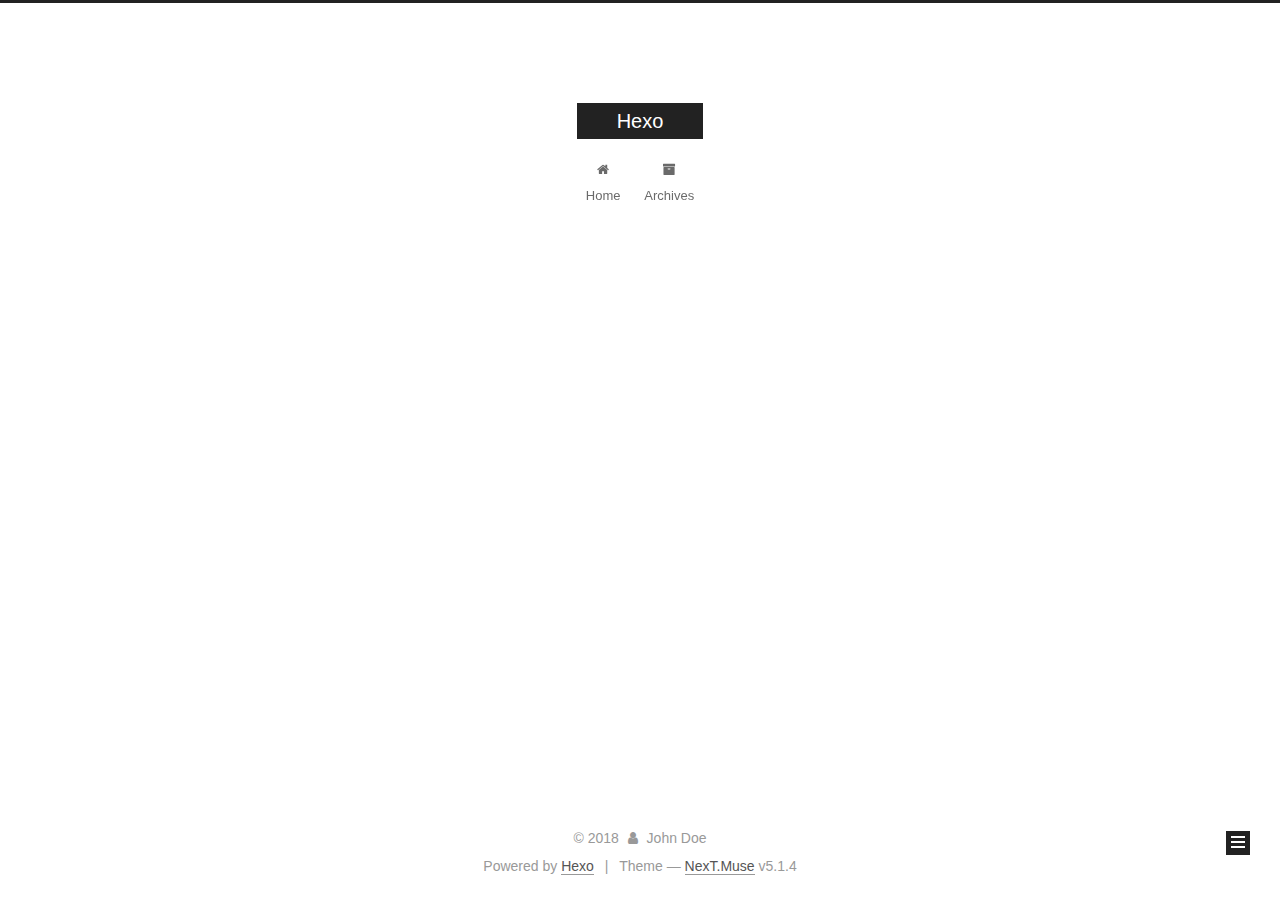
==== archives/index.html @ 1c3b4c90 "Site updated: 2018-02-07 14:53:58" ====
<!DOCTYPE html>



  


<html class="theme-next muse use-motion" lang="">
<head>
  <meta charset="UTF-8"/>
<meta http-equiv="X-UA-Compatible" content="IE=edge" />
<meta name="viewport" content="width=device-width, initial-scale=1, maximum-scale=1"/>
<meta name="theme-color" content="#222">









<meta http-equiv="Cache-Control" content="no-transform" />
<meta http-equiv="Cache-Control" content="no-siteapp" />
















  
  
  <link href="/lib/fancybox/source/jquery.fancybox.css?v=2.1.5" rel="stylesheet" type="text/css" />







<link href="/lib/font-awesome/css/font-awesome.min.css?v=4.6.2" rel="stylesheet" type="text/css" />

<link href="/css/main.css?v=5.1.4" rel="stylesheet" type="text/css" />


  <link rel="apple-touch-icon" sizes="180x180" href="/images/apple-touch-icon-next.png?v=5.1.4">


  <link rel="icon" type="image/png" sizes="32x32" href="/images/favicon-32x32-next.png?v=5.1.4">


  <link rel="icon" type="image/png" sizes="16x16" href="/images/favicon-16x16-next.png?v=5.1.4">


  <link rel="mask-icon" href="/images/logo.svg?v=5.1.4" color="#222">





  <meta name="keywords" content="Hexo, NexT" />





  <link rel="alternate" href="/atom.xml" title="Hexo" type="application/atom+xml" />






<meta property="og:type" content="website">
<meta property="og:title" content="Hexo">
<meta property="og:url" content="http://yoursite.com/archives/index.html">
<meta property="og:site_name" content="Hexo">
<meta name="twitter:card" content="summary">
<meta name="twitter:title" content="Hexo">



<script type="text/javascript" id="hexo.configurations">
  var NexT = window.NexT || {};
  var CONFIG = {
    root: '/',
    scheme: 'Muse',
    version: '5.1.4',
    sidebar: {"position":"left","display":"post","offset":12,"b2t":false,"scrollpercent":false,"onmobile":false},
    fancybox: true,
    tabs: true,
    motion: {"enable":true,"async":false,"transition":{"post_block":"fadeIn","post_header":"slideDownIn","post_body":"slideDownIn","coll_header":"slideLeftIn","sidebar":"slideUpIn"}},
    duoshuo: {
      userId: '0',
      author: 'Author'
    },
    algolia: {
      applicationID: '',
      apiKey: '',
      indexName: '',
      hits: {"per_page":10},
      labels: {"input_placeholder":"Search for Posts","hits_empty":"We didn't find any results for the search: ${query}","hits_stats":"${hits} results found in ${time} ms"}
    }
  };
</script>



  <link rel="canonical" href="http://yoursite.com/archives/"/>





  <title>Archive | Hexo</title>
  








</head>

<body itemscope itemtype="http://schema.org/WebPage" lang="">

  
  
    
  

  <div class="container sidebar-position-left page-archive">
    <div class="headband"></div>

    <header id="header" class="header" itemscope itemtype="http://schema.org/WPHeader">
      <div class="header-inner"><div class="site-brand-wrapper">
  <div class="site-meta ">
    

    <div class="custom-logo-site-title">
      <a href="/"  class="brand" rel="start">
        <span class="logo-line-before"><i></i></span>
        <span class="site-title">Hexo</span>
        <span class="logo-line-after"><i></i></span>
      </a>
    </div>
      
        <p class="site-subtitle"></p>
      
  </div>

  <div class="site-nav-toggle">
    <button>
      <span class="btn-bar"></span>
      <span class="btn-bar"></span>
      <span class="btn-bar"></span>
    </button>
  </div>
</div>

<nav class="site-nav">
  

  
    <ul id="menu" class="menu">
      
        
        <li class="menu-item menu-item-home">
          <a href="/" rel="section">
            
              <i class="menu-item-icon fa fa-fw fa-home"></i> <br />
            
            Home
          </a>
        </li>
      
        
        <li class="menu-item menu-item-archives">
          <a href="/archives/" rel="section">
            
              <i class="menu-item-icon fa fa-fw fa-archive"></i> <br />
            
            Archives
          </a>
        </li>
      

      
    </ul>
  

  
</nav>



 </div>
    </header>

    <main id="main" class="main">
      <div class="main-inner">
        <div class="content-wrap">
          <div id="content" class="content">
            

  
  
  
  <div class="post-block archive">
    <div id="posts" class="posts-collapse">
      <span class="archive-move-on"></span>

      <span class="archive-page-counter">
        
        
        
          
        
        Um..! 1 post. Keep on posting.
      </span>

      

        
        
        

        
          
          <div class="collection-title">
            <h1 class="archive-year" id="archive-year-2018">2018</h1>
          </div>
        
        

        

  <article class="post post-type-normal" itemscope itemtype="http://schema.org/Article">
    <header class="post-header">

      <h2 class="post-title">
        
            <a class="post-title-link" href="/2018/02/07/hello-world/" itemprop="url">
              
                <span itemprop="name">Hello World</span>
              
            </a>
        
      </h2>

      <div class="post-meta">
        <time class="post-time" itemprop="dateCreated"
              datetime="2018-02-07T14:22:40+08:00"
              content="2018-02-07" >
          02-07
        </time>
      </div>

    </header>
  </article>



      

    </div>
  </div>
  
  
  

  



          </div>
          


          

        </div>
        
          
  
  <div class="sidebar-toggle">
    <div class="sidebar-toggle-line-wrap">
      <span class="sidebar-toggle-line sidebar-toggle-line-first"></span>
      <span class="sidebar-toggle-line sidebar-toggle-line-middle"></span>
      <span class="sidebar-toggle-line sidebar-toggle-line-last"></span>
    </div>
  </div>

  <aside id="sidebar" class="sidebar">
    
    <div class="sidebar-inner">

      

      

      <section class="site-overview-wrap sidebar-panel sidebar-panel-active">
        <div class="site-overview">
          <div class="site-author motion-element" itemprop="author" itemscope itemtype="http://schema.org/Person">
            
              <p class="site-author-name" itemprop="name">John Doe</p>
              <p class="site-description motion-element" itemprop="description"></p>
          </div>

          <nav class="site-state motion-element">

            
              <div class="site-state-item site-state-posts">
              
                <a href="/archives/">
              
                  <span class="site-state-item-count">1</span>
                  <span class="site-state-item-name">posts</span>
                </a>
              </div>
            

            

            

          </nav>

          
            <div class="feed-link motion-element">
              <a href="/atom.xml" rel="alternate">
                <i class="fa fa-rss"></i>
                RSS
              </a>
            </div>
          

          

          
          

          
          

          

        </div>
      </section>

      

      

    </div>
  </aside>


        
      </div>
    </main>

    <footer id="footer" class="footer">
      <div class="footer-inner">
        <div class="copyright">&copy; <span itemprop="copyrightYear">2018</span>
  <span class="with-love">
    <i class="fa fa-user"></i>
  </span>
  <span class="author" itemprop="copyrightHolder">John Doe</span>

  
</div>


  <div class="powered-by">Powered by <a class="theme-link" target="_blank" href="https://hexo.io">Hexo</a></div>



  <span class="post-meta-divider">|</span>



  <div class="theme-info">Theme &mdash; <a class="theme-link" target="_blank" href="https://github.com/iissnan/hexo-theme-next">NexT.Muse</a> v5.1.4</div>




        







        
      </div>
    </footer>

    
      <div class="back-to-top">
        <i class="fa fa-arrow-up"></i>
        
      </div>
    

    

  </div>

  

<script type="text/javascript">
  if (Object.prototype.toString.call(window.Promise) !== '[object Function]') {
    window.Promise = null;
  }
</script>









  












  
  
    <script type="text/javascript" src="/lib/jquery/index.js?v=2.1.3"></script>
  

  
  
    <script type="text/javascript" src="/lib/fastclick/lib/fastclick.min.js?v=1.0.6"></script>
  

  
  
    <script type="text/javascript" src="/lib/jquery_lazyload/jquery.lazyload.js?v=1.9.7"></script>
  

  
  
    <script type="text/javascript" src="/lib/velocity/velocity.min.js?v=1.2.1"></script>
  

  
  
    <script type="text/javascript" src="/lib/velocity/velocity.ui.min.js?v=1.2.1"></script>
  

  
  
    <script type="text/javascript" src="/lib/fancybox/source/jquery.fancybox.pack.js?v=2.1.5"></script>
  


  


  <script type="text/javascript" src="/js/src/utils.js?v=5.1.4"></script>

  <script type="text/javascript" src="/js/src/motion.js?v=5.1.4"></script>



  
  

  

  


  <script type="text/javascript" src="/js/src/bootstrap.js?v=5.1.4"></script>



  


  




	





  





  












  





  

  

  

  
  

  

  

  

</body>
</html>
---- css/main.css ----
/* normalize.css v3.0.2 | MIT License | git.io/normalize */
html {
  font-family: sans-serif; /* 1 */
  -ms-text-size-adjust: 100%; /* 2 */
  -webkit-text-size-adjust: 100%; /* 2 */
}
body {
  margin: 0;
}
article,
aside,
details,
figcaption,
figure,
footer,
header,
hgroup,
main,
menu,
nav,
section,
summary {
  display: block;
}
audio,
canvas,
progress,
video {
  display: inline-block; /* 1 */
  vertical-align: baseline; /* 2 */
}
audio:not([controls]) {
  display: none;
  height: 0;
}
[hidden],
template {
  display: none;
}
a {
  background-color: transparent;
}
a:active,
a:hover {
  outline: 0;
}
abbr[title] {
  border-bottom: 1px dotted;
}
b,
strong {
  font-weight: bold;
}
dfn {
  font-style: italic;
}
h1 {
  font-size: 2em;
  margin: 0.67em 0;
}
mark {
  background: #ff0;
  color: #000;
}
small {
  font-size: 80%;
}
sub,
sup {
  font-size: 75%;
  line-height: 0;
  position: relative;
  vertical-align: baseline;
}
sup {
  top: -0.5em;
}
sub {
  bottom: -0.25em;
}
img {
  border: 0;
}
svg:not(:root) {
  overflow: hidden;
}
figure {
  margin: 1em 40px;
}
hr {
  -moz-box-sizing: content-box;
  box-sizing: content-box;
  height: 0;
}
pre {
  overflow: auto;
}
code,
kbd,
pre,
samp {
  font-family: monospace, monospace;
  font-size: 1em;
}
button,
input,
optgroup,
select,
textarea {
  color: inherit; /* 1 */
  font: inherit; /* 2 */
  margin: 0; /* 3 */
}
button {
  overflow: visible;
}
button,
select {
  text-transform: none;
}
button,
html input[type="button"],
input[type="reset"],
input[type="submit"] {
  -webkit-appearance: button; /* 2 */
  cursor: pointer; /* 3 */
}
button[disabled],
html input[disabled] {
  cursor: default;
}
button::-moz-focus-inner,
input::-moz-focus-inner {
  border: 0;
  padding: 0;
}
input {
  line-height: normal;
}
input[type="checkbox"],
input[type="radio"] {
  box-sizing: border-box; /* 1 */
  padding: 0; /* 2 */
}
input[type="number"]::-webkit-inner-spin-button,
input[type="number"]::-webkit-outer-spin-button {
  height: auto;
}
input[type="search"] {
  -webkit-appearance: textfield; /* 1 */
  -moz-box-sizing: content-box;
  -webkit-box-sizing: content-box; /* 2 */
  box-sizing: content-box;
}
input[type="search"]::-webkit-search-cancel-button,
input[type="search"]::-webkit-search-decoration {
  -webkit-appearance: none;
}
fieldset {
  border: 1px solid #c0c0c0;
  margin: 0 2px;
  padding: 0.35em 0.625em 0.75em;
}
legend {
  border: 0; /* 1 */
  padding: 0; /* 2 */
}
textarea {
  overflow: auto;
}
optgroup {
  font-weight: bold;
}
table {
  border-collapse: collapse;
  border-spacing: 0;
}
td,
th {
  padding: 0;
}
::selection {
  background: #262a30;
  color: #fff;
}
body {
  position: relative;
  font-family: 'Lato', "PingFang SC", "Microsoft YaHei", sans-serif;
  font-size: 14px;
  line-height: 2;
  color: #555;
  background: #fff;
}
@media (max-width: 767px) {
  body {
    padding-right: 0 !important;
  }
}
@media (min-width: 768px) and (max-width: 991px) {
  body {
    padding-right: 0 !important;
  }
}
@media (min-width: 1600px) {
  body {
    font-size: 16px;
  }
}
h1,
h2,
h3,
h4,
h5,
h6 {
  margin: 0;
  padding: 0;
  font-weight: bold;
  line-height: 1.5;
  font-family: 'Lato', "PingFang SC", "Microsoft YaHei", sans-serif;
}
h2,
h3,
h4,
h5,
h6 {
  margin: 20px 0 15px;
}
h1 {
  font-size: 22px;
}
@media (max-width: 767px) {
  h1 {
    font-size: 18px;
  }
}
h2 {
  font-size: 20px;
}
@media (max-width: 767px) {
  h2 {
    font-size: 16px;
  }
}
h3 {
  font-size: 18px;
}
@media (max-width: 767px) {
  h3 {
    font-size: 14px;
  }
}
h4 {
  font-size: 16px;
}
@media (max-width: 767px) {
  h4 {
    font-size: 12px;
  }
}
h5 {
  font-size: 14px;
}
@media (max-width: 767px) {
  h5 {
    font-size: 10px;
  }
}
h6 {
  font-size: 12px;
}
@media (max-width: 767px) {
  h6 {
    font-size: 8px;
  }
}
p {
  margin: 0 0 20px 0;
}
a {
  color: #555;
  text-decoration: none;
  outline: none;
  border-bottom: 1px solid #999;
  word-wrap: break-word;
}
a:hover {
  color: #222;
  border-bottom-color: #222;
}
blockquote {
  margin: 0;
  padding: 0;
}
img {
  display: block;
  margin: auto;
  max-width: 100%;
  height: auto;
}
hr {
  margin: 40px 0;
  height: 3px;
  border: none;
  background-color: #ddd;
  background-image: repeating-linear-gradient(-45deg, #fff, #fff 4px, transparent 4px, transparent 8px);
}
blockquote {
  padding: 0 15px;
  color: #666;
  border-left: 4px solid #ddd;
}
blockquote cite::before {
  content: "-";
  padding: 0 5px;
}
dt {
  font-weight: 700;
}
dd {
  margin: 0;
  padding: 0;
}
kbd {
  border: 1px solid #ccc;
  border-radius: 0.2em;
  box-shadow: 0.1em 0.1em 0.2em rgba(0,0,0,0.1);
  background-color: #f9f9f9;
  font-family: inherit;
  background-image: -webkit-linear-gradient(top, #eee, #fff, #eee);
  padding: 0.1em 0.3em;
  white-space: nowrap;
}
.text-left {
  text-align: left;
}
.text-center {
  text-align: center;
}
.text-right {
  text-align: right;
}
.text-justify {
  text-align: justify;
}
.text-nowrap {
  white-space: nowrap;
}
.text-lowercase {
  text-transform: lowercase;
}
.text-uppercase {
  text-transform: uppercase;
}
.text-capitalize {
  text-transform: capitalize;
}
.center-block {
  display: block;
  margin-left: auto;
  margin-right: auto;
}
.clearfix:before,
.clearfix:after {
  content: " ";
  display: table;
}
.clearfix:after {
  clear: both;
}
.pullquote {
  width: 45%;
}
.pullquote.left {
  float: left;
  margin-left: 5px;
  margin-right: 10px;
}
.pullquote.right {
  float: right;
  margin-left: 10px;
  margin-right: 5px;
}
.affix.affix.affix {
  position: fixed;
}
.translation {
  margin-top: -20px;
  font-size: 14px;
  color: #999;
}
.scrollbar-measure {
  width: 100px;
  height: 100px;
  overflow: scroll;
  position: absolute;
  top: -9999px;
}
.use-motion .motion-element {
  opacity: 0;
}
table {
  margin: 20px 0;
  width: 100%;
  border-collapse: collapse;
  border-spacing: 0;
  border: 1px solid #ddd;
  font-size: 14px;
  table-layout: fixed;
  word-wrap: break-all;
}
table>tbody>tr:nth-of-type(odd) {
  background-color: #f9f9f9;
}
table>tbody>tr:hover {
  background-color: #f5f5f5;
}
caption,
th,
td {
  padding: 8px;
  text-align: left;
  vertical-align: middle;
  font-weight: normal;
}
th,
td {
  border-bottom: 3px solid #ddd;
  border-right: 1px solid #eee;
}
th {
  padding-bottom: 10px;
  font-weight: 700;
}
td {
  border-bottom-width: 1px;
}
html,
body {
  height: 100%;
}
.container {
  position: relative;
  min-height: 100%;
}
.header-inner {
  margin: 0 auto;
  padding: 100px 0 70px;
  width: 700px;
}
@media (min-width: 1600px) {
  .container .header-inner {
    width: 900px;
  }
}
.main {
  padding-bottom: 150px;
}
.main-inner {
  margin: 0 auto;
  width: 700px;
}
@media (min-width: 1600px) {
  .container .main-inner {
    width: 900px;
  }
}
.footer {
  position: absolute;
  left: 0;
  bottom: 0;
  width: 100%;
  min-height: 50px;
}
.footer-inner {
  box-sizing: border-box;
  margin: 20px auto;
  width: 700px;
}
@media (min-width: 1600px) {
  .container .footer-inner {
    width: 900px;
  }
}
pre,
.highlight {
  overflow: auto;
  margin: 20px 0;
  padding: 0;
  font-size: 13px;
  color: #4d4d4c;
  background: #f7f7f7;
  line-height: 1.6;
}
pre,
code {
  font-family: consolas, Menlo, "PingFang SC", "Microsoft YaHei", monospace;
}
code {
  padding: 2px 4px;
  word-wrap: break-word;
  color: #555;
  background: #eee;
  border-radius: 3px;
  font-size: 13px;
}
pre {
  padding: 10px;
}
pre code {
  padding: 0;
  color: #4d4d4c;
  background: none;
  text-shadow: none;
}
.highlight {
  border-radius: 1px;
}
.highlight pre {
  border: none;
  margin: 0;
  padding: 10px 0;
}
.highlight table {
  margin: 0;
  width: auto;
  border: none;
}
.highlight td {
  border: none;
  padding: 0;
}
.highlight figcaption {
  font-size: 1em;
  color: #4d4d4c;
  line-height: 1em;
  margin-bottom: 1em;
}
.highlight figcaption:before,
.highlight figcaption:after {
  content: " ";
  display: table;
}
.highlight figcaption:after {
  clear: both;
}
.highlight figcaption a {
  float: right;
  color: #4d4d4c;
}
.highlight figcaption a:hover {
  border-bottom-color: #4d4d4c;
}
.highlight .gutter pre {
  padding-left: 10px;
  padding-right: 10px;
  color: #869194;
  text-align: right;
  background-color: #eff2f3;
}
.highlight .code pre {
  width: 100%;
  padding-left: 10px;
  padding-right: 10px;
  background-color: #f7f7f7;
}
.highlight .line {
  height: 20px;
}
.gutter {
  -webkit-user-select: none;
  -moz-user-select: none;
  -ms-user-select: none;
  user-select: none;
}
.gist table {
  width: auto;
}
.gist table td {
  border: none;
}
pre .deletion {
  background: #fdd;
}
pre .addition {
  background: #dfd;
}
pre .meta {
  color: #8959a8;
}
pre .comment {
  color: #8e908c;
}
pre .variable,
pre .attribute,
pre .tag,
pre .regexp,
pre .ruby .constant,
pre .xml .tag .title,
pre .xml .pi,
pre .xml .doctype,
pre .html .doctype,
pre .css .id,
pre .css .class,
pre .css .pseudo {
  color: #c82829;
}
pre .number,
pre .preprocessor,
pre .built_in,
pre .literal,
pre .params,
pre .constant,
pre .command {
  color: #f5871f;
}
pre .ruby .class .title,
pre .css .rules .attribute,
pre .string,
pre .value,
pre .inheritance,
pre .header,
pre .ruby .symbol,
pre .xml .cdata,
pre .special,
pre .number,
pre .formula {
  color: #718c00;
}
pre .title,
pre .css .hexcolor {
  color: #3e999f;
}
pre .function,
pre .python .decorator,
pre .python .title,
pre .ruby .function .title,
pre .ruby .title .keyword,
pre .perl .sub,
pre .javascript .title,
pre .coffeescript .title {
  color: #4271ae;
}
pre .keyword,
pre .javascript .function {
  color: #8959a8;
}
.full-image.full-image.full-image.full-image {
  border: none;
  max-width: 100%;
  width: auto;
  margin: 20px auto 25px;
}
@media (min-width: 992px) {
  .full-image.full-image.full-image.full-image {
    max-width: none;
    width: 110%;
    margin: 25px -5%;
  }
}
.blockquote-center,
.page-home .post-type-quote blockquote,
.page-post-detail .post-type-quote blockquote {
  position: relative;
  margin: 40px 0;
  padding: 0;
  border-left: none;
  text-align: center;
}
.blockquote-center::before,
.page-home .post-type-quote blockquote::before,
.page-post-detail .post-type-quote blockquote::before,
.blockquote-center::after,
.page-home .post-type-quote blockquote::after,
.page-post-detail .post-type-quote blockquote::after {
  position: absolute;
  content: ' ';
  display: block;
  width: 100%;
  height: 24px;
  opacity: 0.2;
  background-repeat: no-repeat;
  background-position: 0 -6px;
  background-size: 22px 22px;
}
.blockquote-center::before,
.page-home .post-type-quote blockquote::before,
.page-post-detail .post-type-quote blockquote::before {
  top: -20px;
  background-image: url("../images/quote-l.svg");
  border-top: 1px solid #ccc;
}
.blockquote-center::after,
.page-home .post-type-quote blockquote::after,
.page-post-detail .post-type-quote blockquote::after {
  bottom: -20px;
  background-image: url("../images/quote-r.svg");
  border-bottom: 1px solid #ccc;
  background-position: 100% 8px;
}
.blockquote-center p,
.page-home .post-type-quote blockquote p,
.page-post-detail .post-type-quote blockquote p,
.blockquote-center div,
.page-home .post-type-quote blockquote div,
.page-post-detail .post-type-quote blockquote div {
  text-align: center;
}
.post .post-body .group-picture img {
  box-sizing: border-box;
  padding: 0 3px;
  border: none;
}
.post .group-picture-row {
  overflow: hidden;
  margin-top: 6px;
}
.post .group-picture-row:first-child {
  margin-top: 0;
}
.post .group-picture-column {
  float: left;
}
.page-post-detail .post-body .group-picture-column {
  float: none;
  margin-top: 10px;
  width: auto !important;
}
.page-post-detail .post-body .group-picture-column img {
  margin: 0 auto;
}
.page-archive .group-picture-container {
  overflow: hidden;
}
.page-archive .group-picture-row {
  float: left;
}
.page-archive .group-picture-row:first-child {
  margin-top: 6px;
}
.page-archive .group-picture-column {
  max-width: 150px;
  max-height: 150px;
}
.post-body .note {
  position: relative;
  padding: 15px;
  margin-bottom: 20px;
  border: 1px solid #eee;
  border-left-width: 5px;
  border-radius: 3px;
}
.post-body .note h2,
.post-body .note h3,
.post-body .note h4,
.post-body .note h5,
.post-body .note h6 {
  margin-top: 0;
  margin-bottom: 0;
  border-bottom: initial;
  padding-top: 0 !important;
}
.post-body .note p:first-child,
.post-body .note ul:first-child,
.post-body .note ol:first-child,
.post-body .note table:first-child,
.post-body .note pre:first-child,
.post-body .note blockquote:first-child {
  margin-top: 0;
}
.post-body .note p:last-child,
.post-body .note ul:last-child,
.post-body .note ol:last-child,
.post-body .note table:last-child,
.post-body .note pre:last-child,
.post-body .note blockquote:last-child {
  margin-bottom: 0;
}
.post-body .note.default {
  border-left-color: #777;
}
.post-body .note.default h2,
.post-body .note.default h3,
.post-body .note.default h4,
.post-body .note.default h5,
.post-body .note.default h6 {
  color: #777;
}
.post-body .note.primary {
  border-left-color: #6f42c1;
}
.post-body .note.primary h2,
.post-body .note.primary h3,
.post-body .note.primary h4,
.post-body .note.primary h5,
.post-body .note.primary h6 {
  color: #6f42c1;
}
.post-body .note.info {
  border-left-color: #428bca;
}
.post-body .note.info h2,
.post-body .note.info h3,
.post-body .note.info h4,
.post-body .note.info h5,
.post-body .note.info h6 {
  color: #428bca;
}
.post-body .note.success {
  border-left-color: #5cb85c;
}
.post-body .note.success h2,
.post-body .note.success h3,
.post-body .note.success h4,
.post-body .note.success h5,
.post-body .note.success h6 {
  color: #5cb85c;
}
.post-body .note.warning {
  border-left-color: #f0ad4e;
}
.post-body .note.warning h2,
.post-body .note.warning h3,
.post-body .note.warning h4,
.post-body .note.warning h5,
.post-body .note.warning h6 {
  color: #f0ad4e;
}
.post-body .note.danger {
  border-left-color: #d9534f;
}
.post-body .note.danger h2,
.post-body .note.danger h3,
.post-body .note.danger h4,
.post-body .note.danger h5,
.post-body .note.danger h6 {
  color: #d9534f;
}
.post-body .label {
  display: inline;
  padding: 0 2px;
  white-space: nowrap;
}
.post-body .label.default {
  background-color: #f0f0f0;
}
.post-body .label.primary {
  background-color: #efe6f7;
}
.post-body .label.info {
  background-color: #e5f2f8;
}
.post-body .label.success {
  background-color: #e7f4e9;
}
.post-body .label.warning {
  background-color: #fcf6e1;
}
.post-body .label.danger {
  background-color: #fae8eb;
}
.post-body .tabs {
  position: relative;
  display: block;
  margin-bottom: 20px;
  padding-top: 10px;
}
.post-body .tabs ul.nav-tabs {
  margin: 0;
  padding: 0;
  display: flex;
  margin-bottom: -1px;
}
@media (max-width: 413px) {
  .post-body .tabs ul.nav-tabs {
    display: block;
    margin-bottom: 5px;
  }
}
.post-body .tabs ul.nav-tabs li.tab {
  list-style-type: none !important;
  margin: 0 0.25em 0 0;
  border-top: 3px solid transparent;
  border-left: 1px solid transparent;
  border-right: 1px solid transparent;
}
@media (max-width: 413px) {
  .post-body .tabs ul.nav-tabs li.tab {
    margin: initial;
    border-top: 1px solid transparent;
    border-left: 3px solid transparent;
    border-right: 1px solid transparent;
    border-bottom: 1px solid transparent;
  }
}
.post-body .tabs ul.nav-tabs li.tab a {
  outline: 0;
  border-bottom: initial;
  display: block;
  line-height: 1.8em;
  padding: 0.25em 0.75em;
  transition-duration: 0.2s;
  transition-timing-function: ease-out;
  transition-delay: 0s;
}
.post-body .tabs ul.nav-tabs li.tab a i {
  width: 1.285714285714286em;
}
.post-body .tabs ul.nav-tabs li.tab.active {
  border-top: 3px solid #fc6423;
  border-left: 1px solid #ddd;
  border-right: 1px solid #ddd;
  background-color: #fff;
}
@media (max-width: 413px) {
  .post-body .tabs ul.nav-tabs li.tab.active {
    border-top: 1px solid #ddd;
    border-left: 3px solid #fc6423;
    border-right: 1px solid #ddd;
    border-bottom: 1px solid #ddd;
  }
}
.post-body .tabs ul.nav-tabs li.tab.active a {
  cursor: default;
  color: #555;
}
.post-body .tabs .tab-content {
  background-color: #fff;
}
.post-body .tabs .tab-content .tab-pane {
  border: 1px solid #ddd;
  padding: 20px 20px 0 20px;
}
.post-body .tabs .tab-content .tab-pane:not(.active) {
  display: none !important;
}
.post-body .tabs .tab-content .tab-pane.active {
  display: block !important;
}
.btn {
  display: inline-block;
  padding: 0 20px;
  font-size: 14px;
  color: #fff;
  background: #222;
  border: 2px solid #222;
  text-decoration: none;
  border-radius: 0;
  transition-property: background-color;
  transition-duration: 0.2s;
  transition-timing-function: ease-in-out;
  transition-delay: 0s;
  line-height: 2;
}
.btn:hover {
  border-color: #222;
  color: #222;
  background: #fff;
}
.btn +.btn {
  margin: 0 0 8px 8px;
}
.btn .fa-fw {
  width: 1.285714285714286em;
  text-align: left;
}
.btn-bar {
  display: block;
  width: 22px;
  height: 2px;
  background: #555;
  border-radius: 1px;
}
.btn-bar+.btn-bar {
  margin-top: 4px;
}
.pagination {
  margin: 120px 0 40px;
  text-align: center;
  border-top: 1px solid #eee;
}
.page-number-basic,
.pagination .prev,
.pagination .next,
.pagination .page-number,
.pagination .space {
  display: inline-block;
  position: relative;
  top: -1px;
  margin: 0 10px;
  padding: 0 11px;
}
@media (max-width: 767px) {
  .page-number-basic,
  .pagination .prev,
  .pagination .next,
  .pagination .page-number,
  .pagination .space {
    margin: 0 5px;
  }
}
.pagination .prev,
.pagination .next,
.pagination .page-number {
  border-bottom: 0;
  border-top: 1px solid #eee;
  transition-property: border-color;
  transition-duration: 0.2s;
  transition-timing-function: ease-in-out;
  transition-delay: 0s;
}
.pagination .prev:hover,
.pagination .next:hover,
.pagination .page-number:hover {
  border-top-color: #222;
}
.pagination .space {
  padding: 0;
  margin: 0;
}
.pagination .prev {
  margin-left: 0;
}
.pagination .next {
  margin-right: 0;
}
.pagination .page-number.current {
  color: #fff;
  background: #ccc;
  border-top-color: #ccc;
}
@media (max-width: 767px) {
  .pagination {
    border-top: none;
  }
  .pagination .prev,
  .pagination .next,
  .pagination .page-number {
    margin-bottom: 10px;
    border-top: 0;
    border-bottom: 1px solid #eee;
    padding: 0 10px;
  }
  .pagination .prev:hover,
  .pagination .next:hover,
  .pagination .page-number:hover {
    border-bottom-color: #222;
  }
}
.comments {
  margin: 60px 20px 0;
}
.tag-cloud {
  text-align: center;
}
.tag-cloud a {
  display: inline-block;
  margin: 10px;
}
.back-to-top {
  box-sizing: border-box;
  position: fixed;
  bottom: -100px;
  right: 30px;
  z-index: 1050;
  padding: 0 6px;
  width: 24px;
  background: #222;
  font-size: 12px;
  opacity: 1;
  color: #fff;
  cursor: pointer;
  text-align: center;
  -webkit-transform: translateZ(0);
  transition-property: bottom;
  transition-duration: 0.2s;
  transition-timing-function: ease-in-out;
  transition-delay: 0s;
}
@media (min-width: 768px) and (max-width: 991px) {
  .back-to-top {
    display: none !important;
  }
}
@media (max-width: 767px) {
  .back-to-top {
    display: none !important;
  }
}
.back-to-top.back-to-top-on {
  bottom: 19px;
}
.header {
  background: transparent;
}
.header-inner {
  position: relative;
}
.headband {
  height: 3px;
  background: #222;
}
.site-meta {
  margin: 0;
  text-align: center;
}
@media (max-width: 767px) {
  .site-meta {
    text-align: center;
  }
}
.brand {
  position: relative;
  display: inline-block;
  padding: 0 40px;
  color: #fff;
  background: #222;
  border-bottom: none;
}
.brand:hover {
  color: #fff;
}
.logo {
  display: inline-block;
  margin-right: 5px;
  line-height: 36px;
  vertical-align: top;
}
.site-title {
  display: inline-block;
  vertical-align: top;
  line-height: 36px;
  font-size: 20px;
  font-weight: normal;
  font-family: 'Lato', "PingFang SC", "Microsoft YaHei", sans-serif;
}
.site-subtitle {
  margin-top: 10px;
  font-size: 13px;
  color: #999;
}
.use-motion .brand {
  opacity: 0;
}
.use-motion .logo,
.use-motion .site-title,
.use-motion .site-subtitle {
  opacity: 0;
  position: relative;
  top: -10px;
}
.site-nav-toggle {
  display: none;
  position: absolute;
  top: 10px;
  left: 10px;
}
@media (max-width: 767px) {
  .site-nav-toggle {
    display: block;
  }
}
.site-nav-toggle button {
  margin-top: 2px;
  padding: 9px 10px;
  background: transparent;
  border: none;
}
@media (max-width: 767px) {
  .site-nav {
    display: none;
    margin: 0 -10px;
    padding: 0 10px;
    clear: both;
    border-top: 1px solid #ddd;
  }
}
@media (min-width: 768px) and (max-width: 991px) {
  .site-nav {
    display: block !important;
  }
}
@media (min-width: 992px) {
  .site-nav {
    display: block !important;
  }
}
.menu {
  margin-top: 20px;
  padding-left: 0;
  text-align: center;
}
.menu .menu-item {
  display: inline-block;
  margin: 0 10px;
  list-style: none;
}
@media screen and (max-width: 767px) {
  .menu .menu-item {
    margin-top: 10px;
  }
}
.menu .menu-item a {
  display: block;
  font-size: 13px;
  line-height: inherit;
  border-bottom: 1px solid transparent;
  transition-property: border-color;
  transition-duration: 0.2s;
  transition-timing-function: ease-in-out;
  transition-delay: 0s;
}
.menu .menu-item a:hover {
  border-bottom-color: #222;
}
.menu .menu-item .fa {
  margin-right: 5px;
}
.use-motion .menu-item {
  opacity: 0;
}
.post-body {
  font-family: 'Lato', "PingFang SC", "Microsoft YaHei", sans-serif;
}
@media (max-width: 767px) {
  .post-body {
    word-break: break-word;
  }
}
.post-body .fancybox img {
  display: block !important;
  margin: 0 auto;
  cursor: pointer;
  cursor: zoom-in;
  cursor: -webkit-zoom-in;
}
.post-body .image-caption,
.post-body .figure .caption {
  margin: -20px auto 15px;
  text-align: center;
  font-size: 14px;
  color: #999;
  font-weight: bold;
  line-height: 1;
}
.post-sticky-flag {
  display: inline-block;
  font-size: 16px;
  -ms-transform: rotate(30deg);
  -webkit-transform: rotate(30deg);
  -moz-transform: rotate(30deg);
  -ms-transform: rotate(30deg);
  -o-transform: rotate(30deg);
  transform: rotate(30deg);
}
.use-motion .post-block,
.use-motion .pagination,
.use-motion .comments {
  opacity: 0;
}
.use-motion .post-header {
  opacity: 0;
}
.use-motion .post-body {
  opacity: 0;
}
.use-motion .collection-title {
  opacity: 0;
}
.posts-expand {
  padding-top: 40px;
}
@media (max-width: 767px) {
  .posts-expand {
    margin: 0 20px;
  }
  .post-body pre .gutter pre {
    padding-right: 10px;
  }
  .post-body .highlight {
    margin-left: 0px;
    margin-right: 0px;
    padding: 0;
  }
  .post-body .highlight .gutter pre {
    padding-right: 10px;
  }
}
@media (min-width: 992px) {
  .posts-expand .post-body {
    text-align: justify;
  }
}
.posts-expand .post-body h2,
.posts-expand .post-body h3,
.posts-expand .post-body h4,
.posts-expand .post-body h5,
.posts-expand .post-body h6 {
  padding-top: 10px;
}
.posts-expand .post-body h2 .header-anchor,
.posts-expand .post-body h3 .header-anchor,
.posts-expand .post-body h4 .header-anchor,
.posts-expand .post-body h5 .header-anchor,
.posts-expand .post-body h6 .header-anchor {
  float: right;
  margin-left: 10px;
  color: #ccc;
  border-bottom-style: none;
  visibility: hidden;
}
.posts-expand .post-body h2 .header-anchor:hover,
.posts-expand .post-body h3 .header-anchor:hover,
.posts-expand .post-body h4 .header-anchor:hover,
.posts-expand .post-body h5 .header-anchor:hover,
.posts-expand .post-body h6 .header-anchor:hover {
  color: inherit;
}
.posts-expand .post-body h2:hover .header-anchor,
.posts-expand .post-body h3:hover .header-anchor,
.posts-expand .post-body h4:hover .header-anchor,
.posts-expand .post-body h5:hover .header-anchor,
.posts-expand .post-body h6:hover .header-anchor {
  visibility: visible;
}
.posts-expand .post-body ul li {
  list-style: circle;
}
.posts-expand .post-body img {
  box-sizing: border-box;
  margin: auto;
  padding: 3px;
  border: 1px solid #ddd;
}
.posts-expand .post-body .fancybox img {
  margin: 0 auto 25px;
}
@media (max-width: 767px) {
  .posts-collapse {
    margin: 0 20px;
  }
  .posts-collapse .post-title,
  .posts-collapse .post-meta {
    display: block;
    width: auto;
    text-align: left;
  }
}
.posts-collapse {
  position: relative;
  z-index: 1010;
  margin-left: 55px;
}
.posts-collapse::after {
  content: " ";
  position: absolute;
  top: 20px;
  left: 0;
  margin-left: -2px;
  width: 4px;
  height: 100%;
  background: #f5f5f5;
  z-index: -1;
}
@media (max-width: 767px) {
  .posts-collapse {
    margin: 0 20px;
  }
}
.posts-collapse .collection-title {
  position: relative;
  margin: 60px 0;
}
.posts-collapse .collection-title h1,
.posts-collapse .collection-title h2 {
  margin-left: 20px;
}
.posts-collapse .collection-title small {
  color: #bbb;
  margin-left: 5px;
}
.posts-collapse .collection-title::before {
  content: " ";
  position: absolute;
  left: 0;
  top: 50%;
  margin-left: -4px;
  margin-top: -4px;
  width: 8px;
  height: 8px;
  background: #bbb;
  border-radius: 50%;
}
.posts-collapse .post {
  margin: 30px 0;
}
.posts-collapse .post-header {
  position: relative;
  transition-duration: 0.2s;
  transition-timing-function: ease-in-out;
  transition-delay: 0s;
  transition-property: border;
  border-bottom: 1px dashed #ccc;
}
.posts-collapse .post-header::before {
  content: " ";
  position: absolute;
  left: 0;
  top: 12px;
  width: 6px;
  height: 6px;
  margin-left: -4px;
  background: #bbb;
  border-radius: 50%;
  border: 1px solid #fff;
  transition-duration: 0.2s;
  transition-timing-function: ease-in-out;
  transition-delay: 0s;
  transition-property: background;
}
.posts-collapse .post-header:hover {
  border-bottom-color: #666;
}
.posts-collapse .post-header:hover::before {
  background: #222;
}
.posts-collapse .post-meta {
  position: absolute;
  font-size: 12px;
  left: 20px;
  top: 5px;
}
.posts-collapse .post-comments-count {
  display: none;
}
.posts-collapse .post-title {
  margin-left: 60px;
  font-size: 16px;
  font-weight: normal;
  line-height: inherit;
}
.posts-collapse .post-title::after {
  margin-left: 3px;
  opacity: 0.6;
}
.posts-collapse .post-title a {
  color: #666;
  border-bottom: none;
}
.page-home .post-type-quote .post-header,
.page-post-detail .post-type-quote .post-header,
.page-home .post-type-quote .post-tags,
.page-post-detail .post-type-quote .post-tags {
  display: none;
}
.posts-expand .post-title {
  text-align: center;
  word-break: break-word;
  font-weight: 400;
}
.posts-expand .post-title-link {
  display: inline-block;
  position: relative;
  color: #555;
  border-bottom: none;
  line-height: 1.2;
  vertical-align: top;
}
.posts-expand .post-title-link::before {
  content: "";
  position: absolute;
  width: 100%;
  height: 2px;
  bottom: 0;
  left: 0;
  background-color: #000;
  visibility: hidden;
  -webkit-transform: scaleX(0);
  -moz-transform: scaleX(0);
  -ms-transform: scaleX(0);
  -o-transform: scaleX(0);
  transform: scaleX(0);
  transition-duration: 0.2s;
  transition-timing-function: ease-in-out;
  transition-delay: 0s;
}
.posts-expand .post-title-link:hover::before {
  visibility: visible;
  -webkit-transform: scaleX(1);
  -moz-transform: scaleX(1);
  -ms-transform: scaleX(1);
  -o-transform: scaleX(1);
  transform: scaleX(1);
}
.posts-expand .post-title-link .fa {
  font-size: 16px;
}
.posts-expand .post-meta {
  margin: 3px 0 60px 0;
  color: #999;
  font-family: 'Lato', "PingFang SC", "Microsoft YaHei", sans-serif;
  font-size: 12px;
  text-align: center;
}
.posts-expand .post-meta .post-category-list {
  display: inline-block;
  margin: 0;
  padding: 3px;
}
.posts-expand .post-meta .post-category-list-link {
  color: #999;
}
.posts-expand .post-meta .post-description {
  font-size: 14px;
  margin-top: 2px;
}
.post-meta-divider {
  margin: 0 0.5em;
}
.post-meta-item-icon {
  margin-right: 3px;
}
@media (min-width: 768px) and (max-width: 991px) {
  .post-meta-item-icon {
    display: inline-block;
  }
}
@media (max-width: 767px) {
  .post-meta-item-icon {
    display: inline-block;
  }
}
@media (min-width: 768px) and (max-width: 991px) {
  .post-meta-item-text {
    display: none;
  }
}
@media (max-width: 767px) {
  .post-meta-item-text {
    display: none;
  }
}
@media (max-width: 767px) {
  .posts-expand .post-comments-count {
    display: none;
  }
}
.post-button {
  margin-top: 40px;
}
.posts-expand .post-tags {
  margin-top: 40px;
  text-align: center;
}
.posts-expand .post-tags a {
  display: inline-block;
  margin-right: 10px;
  font-size: 13px;
}
.post-nav {
  display: table;
  margin-top: 15px;
  width: 100%;
  border-top: 1px solid #eee;
}
.post-nav-divider {
  display: table-cell;
  width: 10%;
}
.post-nav-item {
  display: table-cell;
  padding: 10px 0 0 0;
  width: 45%;
  vertical-align: top;
}
.post-nav-item a {
  position: relative;
  display: block;
  line-height: 25px;
  font-size: 14px;
  color: #555;
  border-bottom: none;
}
.post-nav-item a:hover {
  color: #222;
  border-bottom: none;
}
.post-nav-item a:active {
  top: 2px;
}
.post-nav-item .fa {
  position: absolute;
  top: 8px;
  left: 0;
  font-size: 12px;
}
.post-nav-next a {
  padding-left: 15px;
}
.post-nav-prev {
  text-align: right;
}
.post-nav-prev a {
  padding-right: 15px;
}
.post-nav-prev .fa {
  right: 0;
  left: auto;
}
.posts-expand .post-eof {
  display: block;
  margin: 80px auto 60px;
  width: 8%;
  height: 1px;
  background: #ccc;
  text-align: center;
}
.post:last-child .post-eof.post-eof.post-eof {
  display: none;
}
.post-gallery {
  display: table;
  table-layout: fixed;
  width: 100%;
  border-collapse: separate;
}
.post-gallery-row {
  display: table-row;
}
.post-gallery .post-gallery-img {
  display: table-cell;
  text-align: center;
  vertical-align: middle;
  border: none;
}
.post-gallery .post-gallery-img img {
  max-width: 100%;
  max-height: 100%;
  border: none;
}
.fancybox-close,
.fancybox-close:hover {
  border: none;
}
.rtl.post-body p,
.rtl.post-body a,
.rtl.post-body h1,
.rtl.post-body h2,
.rtl.post-body h3,
.rtl.post-body h4,
.rtl.post-body h5,
.rtl.post-body h6,
.rtl.post-body li,
.rtl.post-body ul,
.rtl.post-body ol {
  direction: rtl;
  font-family: UKIJ Ekran;
}
.rtl.post-title {
  font-family: UKIJ Ekran;
}
.sidebar {
  position: fixed;
  right: 0;
  top: 0;
  bottom: 0;
  width: 0;
  z-index: 1040;
  box-shadow: inset 0 2px 6px #000;
  background: #222;
  -webkit-transform: translateZ(0);
}
.sidebar a {
  color: #999;
  border-bottom-color: #555;
}
.sidebar a:hover {
  color: #eee;
}
@media (min-width: 768px) and (max-width: 991px) {
  .sidebar {
    display: none !important;
  }
}
@media (max-width: 767px) {
  .sidebar {
    display: none !important;
  }
}
.sidebar-inner {
  position: relative;
  padding: 20px 10px;
  color: #999;
  text-align: center;
}
.site-overview-wrap {
  overflow: hidden;
}
.site-overview {
  overflow-y: auto;
  overflow-x: hidden;
}
.sidebar-toggle {
  position: fixed;
  right: 30px;
  bottom: 45px;
  width: 14px;
  height: 14px;
  padding: 5px;
  background: #222;
  line-height: 0;
  z-index: 1050;
  cursor: pointer;
  -webkit-transform: translateZ(0);
}
@media (min-width: 768px) and (max-width: 991px) {
  .sidebar-toggle {
    display: none !important;
  }
}
@media (max-width: 767px) {
  .sidebar-toggle {
    display: none !important;
  }
}
.sidebar-toggle-line {
  position: relative;
  display: inline-block;
  vertical-align: top;
  height: 2px;
  width: 100%;
  background: #fff;
  margin-top: 3px;
}
.sidebar-toggle-line:first-child {
  margin-top: 0;
}
.site-author-image {
  display: block;
  margin: 0 auto;
  padding: 2px;
  max-width: 96px;
  height: auto;
  border: 2px solid #333;
}
.site-author-name {
  margin: 5px 0 0;
  text-align: center;
  color: #f5f5f5;
  font-weight: normal;
}
.site-description {
  margin-top: 5px;
  text-align: center;
  font-size: 14px;
  color: #999;
}
.site-state {
  overflow: hidden;
  line-height: 1.4;
  white-space: nowrap;
  text-align: center;
}
.site-state-item {
  display: inline-block;
  padding: 0 15px;
  border-left: 1px solid #333;
}
.site-state-item:first-child {
  border-left: none;
}
.site-state-item a {
  border-bottom: none;
}
.site-state-item-count {
  display: block;
  text-align: center;
  color: inherit;
  font-weight: 600;
  font-size: 18px;
}
.site-state-item-name {
  font-size: 13px;
  color: inherit;
}
.feed-link {
  margin-top: 20px;
}
.feed-link a {
  display: inline-block;
  padding: 0 15px;
  color: #fc6423;
  border: 1px solid #fc6423;
  border-radius: 4px;
}
.feed-link a i {
  color: #fc6423;
  font-size: 14px;
}
.feed-link a:hover {
  color: #fff;
  background: #fc6423;
}
.feed-link a:hover i {
  color: #fff;
}
.links-of-author {
  margin-top: 20px;
}
.links-of-author a {
  display: inline-block;
  vertical-align: middle;
  margin-right: 10px;
  margin-bottom: 10px;
  border-bottom-color: #555;
  font-size: 13px;
}
.links-of-author a:before {
  display: inline-block;
  vertical-align: middle;
  margin-right: 3px;
  content: " ";
  width: 4px;
  height: 4px;
  border-radius: 50%;
  background: #ff7c16;
}
.links-of-blogroll {
  font-size: 13px;
}
.links-of-blogroll-title {
  margin-top: 20px;
  font-size: 14px;
  font-weight: 600;
}
.links-of-blogroll-list {
  margin: 0;
  padding: 0;
  list-style: none;
}
.links-of-blogroll-item {
  padding: 2px 10px;
}
.links-of-blogroll-item a {
  max-width: 280px;
  box-sizing: border-box;
  display: inline-block;
  overflow: hidden;
  white-space: nowrap;
  text-overflow: ellipsis;
}
.sidebar-nav {
  margin: 0 0 20px;
  padding-left: 0;
}
.sidebar-nav li {
  display: inline-block;
  cursor: pointer;
  border-bottom: 1px solid transparent;
  font-size: 14px;
  color: #555;
}
.sidebar-nav li:hover {
  color: #f5f5f5;
}
.page-post-detail .sidebar-nav-toc {
  padding: 0 5px;
}
.page-post-detail .sidebar-nav-overview {
  margin-left: 10px;
}
.sidebar-nav .sidebar-nav-active {
  color: #87daff;
  border-bottom-color: #87daff;
}
.sidebar-nav .sidebar-nav-active:hover {
  color: #87daff;
}
.sidebar-panel {
  display: none;
}
.sidebar-panel-active {
  display: block;
}
.post-toc-empty {
  font-size: 14px;
  color: #666;
}
.post-toc-wrap {
  overflow: hidden;
}
.post-toc {
  overflow: auto;
}
.post-toc ol {
  margin: 0;
  padding: 0 2px 5px 10px;
  text-align: left;
  list-style: none;
  font-size: 14px;
}
.post-toc ol > ol {
  padding-left: 0;
}
.post-toc ol a {
  transition-duration: 0.2s;
  transition-timing-function: ease-in-out;
  transition-delay: 0s;
  transition-property: all;
  color: #999;
  border-bottom-color: #555;
}
.post-toc ol a:hover {
  color: #ccc;
  border-bottom-color: #ccc;
}
.post-toc .nav-item {
  overflow: hidden;
  text-overflow: ellipsis;
  text-align: justify;
  white-space: nowrap;
  line-height: 1.8;
}
.post-toc .nav .nav-child {
  display: none;
}
.post-toc .nav .active > .nav-child {
  display: block;
}
.post-toc .nav .active-current > .nav-child {
  display: block;
}
.post-toc .nav .active-current > .nav-child > .nav-item {
  display: block;
}
.post-toc .nav .active > a {
  color: #87daff;
  border-bottom-color: #87daff;
}
.post-toc .nav .active-current > a {
  color: #87daff;
}
.post-toc .nav .active-current > a:hover {
  color: #87daff;
}
.footer {
  font-size: 14px;
  color: #999;
}
.footer img {
  border: none;
}
.footer-inner {
  text-align: center;
}
.with-love {
  display: inline-block;
  margin: 0 5px;
}
.powered-by,
.theme-info {
  display: inline-block;
}
.cc-license {
  margin-top: 10px;
  text-align: center;
}
.cc-license .cc-opacity {
  opacity: 0.7;
  border-bottom: none;
}
.cc-license .cc-opacity:hover {
  opacity: 0.9;
}
.cc-license img {
  display: inline-block;
}
.theme-next #ds-thread #ds-reset {
  color: #555;
}
.theme-next #ds-thread #ds-reset .ds-replybox {
  margin-bottom: 30px;
}
.theme-next #ds-thread #ds-reset .ds-replybox .ds-avatar,
.theme-next #ds-reset .ds-avatar img {
  box-shadow: none;
}
.theme-next #ds-thread #ds-reset .ds-textarea-wrapper {
  border-color: #c7d4e1;
  background: none;
  border-top-right-radius: 3px;
  border-top-left-radius: 3px;
}
.theme-next #ds-thread #ds-reset .ds-textarea-wrapper textarea {
  height: 60px;
}
.theme-next #ds-reset .ds-rounded-top {
  border-radius: 0;
}
.theme-next #ds-thread #ds-reset .ds-post-toolbar {
  box-sizing: border-box;
  border: 1px solid #c7d4e1;
  background: #f6f8fa;
}
.theme-next #ds-thread #ds-reset .ds-post-options {
  height: 40px;
  border: none;
  background: none;
}
.theme-next #ds-thread #ds-reset .ds-toolbar-buttons {
  top: 11px;
}
.theme-next #ds-thread #ds-reset .ds-sync {
  top: 5px;
}
.theme-next #ds-thread #ds-reset .ds-post-button {
  top: 4px;
  right: 5px;
  width: 90px;
  height: 30px;
  border: 1px solid #c5ced7;
  border-radius: 3px;
  background-image: linear-gradient(#fbfbfc, #f5f7f9);
  color: #60676d;
}
.theme-next #ds-thread #ds-reset .ds-post-button:hover {
  background-position: 0 -30px;
  color: #60676d;
}
.theme-next #ds-thread #ds-reset .ds-comments-info {
  padding: 10px 0;
}
.theme-next #ds-thread #ds-reset .ds-sort {
  display: none;
}
.theme-next #ds-thread #ds-reset li.ds-tab a.ds-current {
  border: none;
  background: #f6f8fa;
  color: #60676d;
}
.theme-next #ds-thread #ds-reset li.ds-tab a.ds-current:hover {
  background-color: #e9f0f7;
  color: #60676d;
}
.theme-next #ds-thread #ds-reset li.ds-tab a {
  border-radius: 2px;
  padding: 5px;
}
.theme-next #ds-thread #ds-reset .ds-login-buttons p {
  color: #999;
  line-height: 36px;
}
.theme-next #ds-thread #ds-reset .ds-login-buttons .ds-service-list li {
  height: 28px;
}
.theme-next #ds-thread #ds-reset .ds-service-list a {
  background: none;
  padding: 5px;
  border: 1px solid;
  border-radius: 3px;
  text-align: center;
}
.theme-next #ds-thread #ds-reset .ds-service-list a:hover {
  color: #fff;
  background: #666;
}
.theme-next #ds-thread #ds-reset .ds-service-list .ds-weibo {
  color: #fc9b00;
  border-color: #fc9b00;
}
.theme-next #ds-thread #ds-reset .ds-service-list .ds-weibo:hover {
  background: #fc9b00;
}
.theme-next #ds-thread #ds-reset .ds-service-list .ds-qq {
  color: #60a3ec;
  border-color: #60a3ec;
}
.theme-next #ds-thread #ds-reset .ds-service-list .ds-qq:hover {
  background: #60a3ec;
}
.theme-next #ds-thread #ds-reset .ds-service-list .ds-renren {
  color: #2e7ac4;
  border-color: #2e7ac4;
}
.theme-next #ds-thread #ds-reset .ds-service-list .ds-renren:hover {
  background: #2e7ac4;
}
.theme-next #ds-thread #ds-reset .ds-service-list .ds-douban {
  color: #37994c;
  border-color: #37994c;
}
.theme-next #ds-thread #ds-reset .ds-service-list .ds-douban:hover {
  background: #37994c;
}
.theme-next #ds-thread #ds-reset .ds-service-list .ds-kaixin {
  color: #fef20d;
  border-color: #fef20d;
}
.theme-next #ds-thread #ds-reset .ds-service-list .ds-kaixin:hover {
  background: #fef20d;
}
.theme-next #ds-thread #ds-reset .ds-service-list .ds-netease {
  color: #f00;
  border-color: #f00;
}
.theme-next #ds-thread #ds-reset .ds-service-list .ds-netease:hover {
  background: #f00;
}
.theme-next #ds-thread #ds-reset .ds-service-list .ds-sohu {
  color: #ffcb05;
  border-color: #ffcb05;
}
.theme-next #ds-thread #ds-reset .ds-service-list .ds-sohu:hover {
  background: #ffcb05;
}
.theme-next #ds-thread #ds-reset .ds-service-list .ds-baidu {
  color: #2831e0;
  border-color: #2831e0;
}
.theme-next #ds-thread #ds-reset .ds-service-list .ds-baidu:hover {
  background: #2831e0;
}
.theme-next #ds-thread #ds-reset .ds-service-list .ds-google {
  color: #166bec;
  border-color: #166bec;
}
.theme-next #ds-thread #ds-reset .ds-service-list .ds-google:hover {
  background: #166bec;
}
.theme-next #ds-thread #ds-reset .ds-service-list .ds-weixin {
  color: #00ce0d;
  border-color: #00ce0d;
}
.theme-next #ds-thread #ds-reset .ds-service-list .ds-weixin:hover {
  background: #00ce0d;
}
.theme-next #ds-thread #ds-reset .ds-service-list .ds-more-services {
  border: none;
}
.theme-next #ds-thread #ds-reset .ds-service-list .ds-more-services:hover {
  background: none;
}
.theme-next #ds-reset .duoshuo-ua-admin {
  display: inline-block;
  color: #f00;
}
.theme-next #ds-reset .duoshuo-ua-platform,
.theme-next #ds-reset .duoshuo-ua-browser {
  color: #ccc;
}
.theme-next #ds-reset .duoshuo-ua-platform .fa,
.theme-next #ds-reset .duoshuo-ua-browser .fa {
  display: inline-block;
  margin-right: 3px;
}
.theme-next #ds-reset .duoshuo-ua-separator {
  display: inline-block;
  margin-left: 5px;
}
.theme-next .this_ua {
  background-color: #ccc !important;
  border-radius: 4px;
  padding: 0 5px !important;
  margin: 1px 1px !important;
  border: 1px solid #bbb !important;
  color: #fff;
  display: inline-block !important;
}
.theme-next .this_ua.admin {
  background-color: #d9534f !important;
  border-color: #d9534f !important;
}
.theme-next .this_ua.platform.iOS,
.theme-next .this_ua.platform.Mac,
.theme-next .this_ua.platform.Windows {
  background-color: #39b3d7 !important;
  border-color: #46b8da !important;
}
.theme-next .this_ua.platform.Linux {
  background-color: #3a3a3a !important;
  border-color: #1f1f1f !important;
}
.theme-next .this_ua.platform.Android {
  background-color: #00c47d !important;
  border-color: #01b171 !important;
}
.theme-next .this_ua.browser.Mobile,
.theme-next .this_ua.browser.Chrome {
  background-color: #5cb85c !important;
  border-color: #4cae4c !important;
}
.theme-next .this_ua.browser.Firefox {
  background-color: #f0ad4e !important;
  border-color: #eea236 !important;
}
.theme-next .this_ua.browser.Maxthon,
.theme-next .this_ua.browser.IE {
  background-color: #428bca !important;
  border-color: #357ebd !important;
}
.theme-next .this_ua.browser.baidu,
.theme-next .this_ua.browser.UCBrowser,
.theme-next .this_ua.browser.Opera {
  background-color: #d9534f !important;
  border-color: #d43f3a !important;
}
.theme-next .this_ua.browser.Android,
.theme-next .this_ua.browser.QQBrowser {
  background-color: #78ace9 !important;
  border-color: #4cae4c !important;
}
.post-spread {
  margin-top: 20px;
  text-align: center;
}
.jiathis_style {
  display: inline-block;
}
.jiathis_style a {
  border: none;
}
.fa {
  font-family: FontAwesome !important;
}
.post-spread {
  margin-top: 20px;
  text-align: center;
}
.bdshare-slide-button-box a {
  border: none;
}
.bdsharebuttonbox {
  display: inline-block;
}
.bdsharebuttonbox a {
  border: none;
}
.local-search-pop-overlay {
  position: fixed;
  width: 100%;
  height: 100%;
  top: 0;
  left: 0;
  z-index: 2080;
  background-color: rgba(0,0,0,0.3);
}
.local-search-popup {
  display: none;
  position: fixed;
  top: 10%;
  left: 50%;
  margin-left: -350px;
  width: 700px;
  height: 80%;
  padding: 0;
  background: #fff;
  color: #333;
  z-index: 9999;
  border-radius: 5px;
}
@media (max-width: 767px) {
  .local-search-popup {
    padding: 0;
    top: 0;
    left: 0;
    margin: 0;
    width: 100%;
    height: 100%;
    border-radius: 0;
  }
}
.local-search-popup ul.search-result-list {
  padding: 0;
  margin: 0 5px;
}
.local-search-popup p.search-result {
  border-bottom: 1px dashed #ccc;
  padding: 5px 0;
}
.local-search-popup a.search-result-title {
  font-weight: bold;
  font-size: 16px;
}
.local-search-popup .search-keyword {
  border-bottom: 1px dashed #f00;
  font-weight: bold;
  color: #f00;
}
.local-search-popup .local-search-header {
  padding: 5px;
  height: 36px;
  background: #f5f5f5;
  border-top-left-radius: 5px;
  border-top-right-radius: 5px;
}
.local-search-popup #local-search-result {
  overflow: auto;
  position: relative;
  padding: 5px 25px;
  height: calc(100% - 55px);
}
.local-search-popup .local-search-input-wrapper {
  display: inline-block;
  width: calc(100% - 90px);
  height: 36px;
  line-height: 36px;
  padding: 0 5px;
}
.local-search-popup .local-search-input-wrapper input {
  padding: 8px 0;
  height: 20px;
  display: block;
  width: 100%;
  outline: none;
  border: none;
  background: transparent;
  vertical-align: middle;
}
.local-search-popup .search-icon,
.local-search-popup .popup-btn-close {
  display: inline-block;
  font-size: 18px;
  color: #999;
  height: 36px;
  width: 18px;
  padding-left: 10px;
  padding-right: 10px;
}
.local-search-popup .search-icon {
  float: left;
}
.local-search-popup .popup-btn-close {
  border-left: 1px solid #eee;
  float: right;
  cursor: pointer;
}
.local-search-popup #no-result {
  position: absolute;
  left: 50%;
  top: 50%;
  -webkit-transform: translate(-50%, -50%);
  -webkit-transform: translate(-50%, -50%);
  -moz-transform: translate(-50%, -50%);
  -ms-transform: translate(-50%, -50%);
  -o-transform: translate(-50%, -50%);
  transform: translate(-50%, -50%);
  color: #ccc;
}
.site-uv,
.site-pv,
.page-pv {
  display: inline-block;
}
.site-uv .busuanzi-value,
.site-pv .busuanzi-value,
.page-pv .busuanzi-value {
  margin: 0 5px;
}
.site-uv {
  margin-right: 10px;
}
.site-uv::after {
  content: "|";
  padding-left: 10px;
}
.page-archive .archive-page-counter {
  position: relative;
  top: 3px;
  left: 20px;
}
@media (max-width: 767px) {
  .page-archive .archive-page-counter {
    top: 5px;
  }
}
.page-archive .posts-collapse .archive-move-on {
  position: absolute;
  top: 11px;
  left: 0;
  margin-left: -6px;
  width: 10px;
  height: 10px;
  opacity: 0.5;
  background: #555;
  border: 1px solid #fff;
  border-radius: 50%;
}
.category-all-page .category-all-title {
  text-align: center;
}
.category-all-page .category-all {
  margin-top: 20px;
}
.category-all-page .category-list {
  margin: 0;
  padding: 0;
  list-style: none;
}
.category-all-page .category-list-item {
  margin: 5px 10px;
}
.category-all-page .category-list-count {
  color: #bbb;
}
.category-all-page .category-list-count:before {
  display: inline;
  content: " (";
}
.category-all-page .category-list-count:after {
  display: inline;
  content: ") ";
}
.category-all-page .category-list-child {
  padding-left: 10px;
}
#schedule ul#event-list {
  padding-left: 30px;
}
#schedule ul#event-list hr {
  margin: 20px 0 45px 0 !important;
  background: #222;
}
#schedule ul#event-list hr:after {
  display: inline-block;
  content: 'NOW';
  background: #222;
  color: #fff;
  font-weight: bold;
  text-align: right;
  padding: 0 5px;
}
#schedule ul#event-list li.event {
  margin: 20px 0px;
  background: #f9f9f9;
  padding-left: 10px;
  min-height: 40px;
}
#schedule ul#event-list li.event h2.event-summary {
  margin: 0;
  padding-bottom: 3px;
}
#schedule ul#event-list li.event h2.event-summary:before {
  display: inline-block;
  font-family: FontAwesome;
  font-size: 8px;
  content: '\f111';
  vertical-align: middle;
  margin-right: 25px;
  color: #bbb;
}
#schedule ul#event-list li.event span.event-relative-time {
  display: inline-block;
  font-size: 12px;
  font-weight: 400;
  padding-left: 12px;
  color: #bbb;
}
#schedule ul#event-list li.event span.event-details {
  display: block;
  color: #bbb;
  margin-left: 56px;
  padding-top: 3px;
  padding-bottom: 6px;
  text-indent: -24px;
  line-height: 18px;
}
#schedule ul#event-list li.event span.event-details:before {
  text-indent: 0;
  display: inline-block;
  width: 14px;
  font-family: FontAwesome;
  text-align: center;
  margin-right: 9px;
  color: #bbb;
}
#schedule ul#event-list li.event span.event-details.event-location:before {
  content: '\f041';
}
#schedule ul#event-list li.event span.event-details.event-duration:before {
  content: '\f017';
}
#schedule ul#event-list li.event-past {
  background: #fcfcfc;
}
#schedule ul#event-list li.event-past > * {
  opacity: 0.6;
}
#schedule ul#event-list li.event-past h2.event-summary {
  color: #bbb;
}
#schedule ul#event-list li.event-past h2.event-summary:before {
  color: #dfdfdf;
}
#schedule ul#event-list li.event-now {
  background: #222;
  color: #fff;
  padding: 15px 0 15px 10px;
}
#schedule ul#event-list li.event-now h2.event-summary:before {
  -webkit-transform: scale(1.2);
  -moz-transform: scale(1.2);
  -ms-transform: scale(1.2);
  -o-transform: scale(1.2);
  transform: scale(1.2);
  color: #fff;
  animation: dot-flash 1s alternate infinite ease-in-out;
}
#schedule ul#event-list li.event-now * {
  color: #fff !important;
}
@-moz-keyframes dot-flash {
  from {
    opacity: 1;
    -webkit-transform: scale(1.1);
    -moz-transform: scale(1.1);
    -ms-transform: scale(1.1);
    -o-transform: scale(1.1);
    transform: scale(1.1);
  }
  to {
    opacity: 0;
    -webkit-transform: scale(1);
    -moz-transform: scale(1);
    -ms-transform: scale(1);
    -o-transform: scale(1);
    transform: scale(1);
  }
}
@-webkit-keyframes dot-flash {
  from {
    opacity: 1;
    -webkit-transform: scale(1.1);
    -moz-transform: scale(1.1);
    -ms-transform: scale(1.1);
    -o-transform: scale(1.1);
    transform: scale(1.1);
  }
  to {
    opacity: 0;
    -webkit-transform: scale(1);
    -moz-transform: scale(1);
    -ms-transform: scale(1);
    -o-transform: scale(1);
    transform: scale(1);
  }
}
@-o-keyframes dot-flash {
  from {
    opacity: 1;
    -webkit-transform: scale(1.1);
    -moz-transform: scale(1.1);
    -ms-transform: scale(1.1);
    -o-transform: scale(1.1);
    transform: scale(1.1);
  }
  to {
    opacity: 0;
    -webkit-transform: scale(1);
    -moz-transform: scale(1);
    -ms-transform: scale(1);
    -o-transform: scale(1);
    transform: scale(1);
  }
}
@keyframes dot-flash {
  from {
    opacity: 1;
    -webkit-transform: scale(1.1);
    -moz-transform: scale(1.1);
    -ms-transform: scale(1.1);
    -o-transform: scale(1.1);
    transform: scale(1.1);
  }
  to {
    opacity: 0;
    -webkit-transform: scale(1);
    -moz-transform: scale(1);
    -ms-transform: scale(1);
    -o-transform: scale(1);
    transform: scale(1);
  }
}
.page-post-detail .sidebar-toggle-line {
  background: #87daff;
}
.page-post-detail .comments {
  overflow: hidden;
}
@media (max-width: 767px) {
  .header-inner,
  .container .main-inner,
  .footer-inner {
    width: auto;
  }
}
embed {
  display: block;
  margin: 0px auto 25px auto;
}
.custom-logo .site-meta-headline {
  text-align: center;
}
.custom-logo .brand {
  background: none;
}
.custom-logo .site-title {
  margin: 10px auto 0;
  font-size: 24px;
  color: #222;
}
.custom-logo .site-title a {
  border: none;
}
.custom-logo-image {
  margin: 0 auto;
  padding: 5px;
  max-width: 150px;
  background: #fff;
}
@media (max-width: 767px) {
  .site-nav {
    position: absolute;
    left: 0;
    top: 52px;
    margin: 0;
    width: 100%;
    padding: 0;
    background: #fff;
    border-bottom: 1px solid #ddd;
    z-index: 1030;
  }
}
@media (max-width: 767px) {
  .menu {
    text-align: left;
  }
}
@media (max-width: 767px) {
  .menu .menu-item {
    display: block;
    margin: 0 10px;
    vertical-align: top;
  }
}
@media (max-width: 767px) {
  .menu .menu-item br {
    display: none;
  }
}
@media (max-width: 767px) {
  .menu .menu-item a {
    padding: 5px 10px;
  }
}
.menu .menu-item .fa {
  margin-right: 0;
}
.site-search form {
  display: none;
}
.links-of-blogroll-inline .links-of-blogroll-item {
  display: inline-block;
}
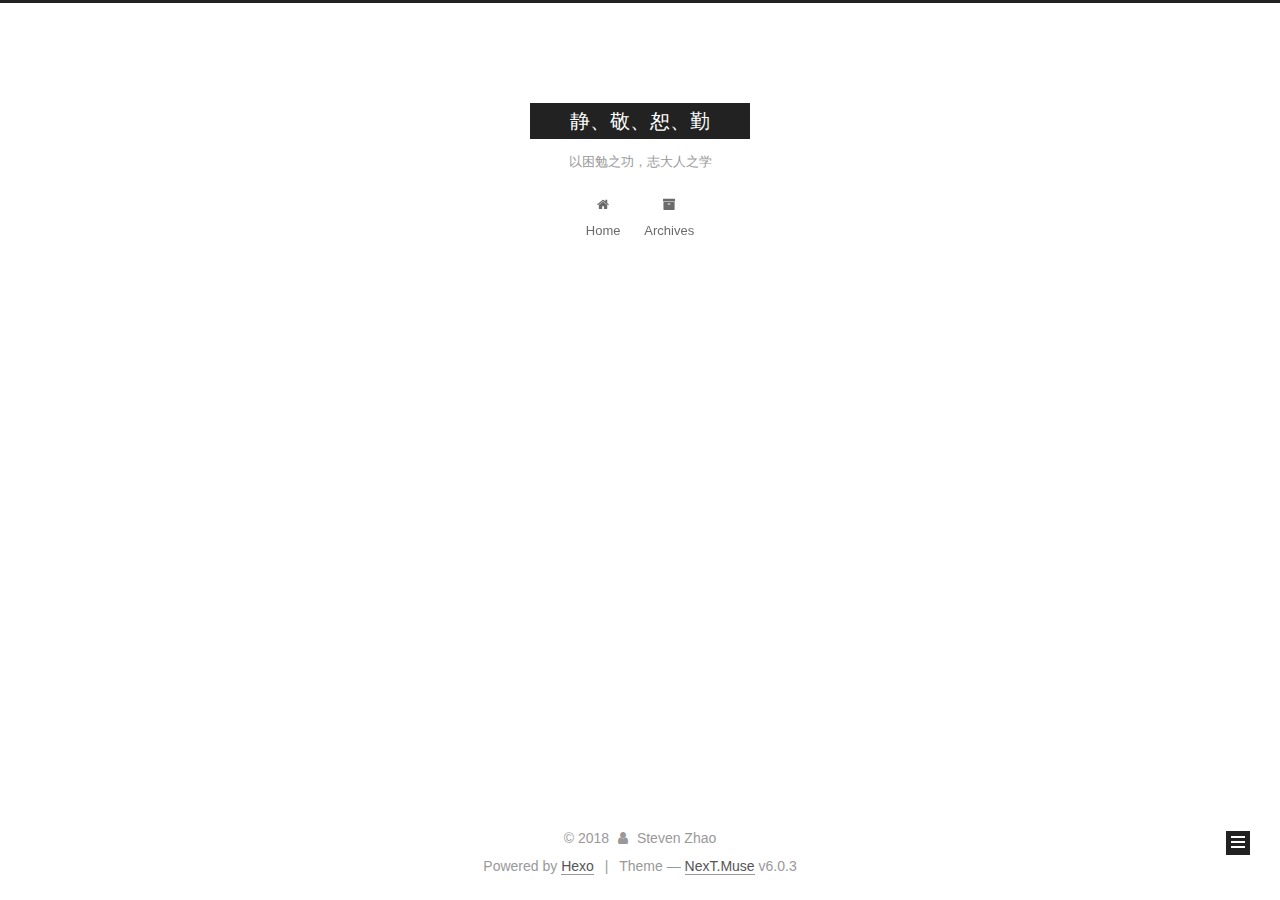
==== commit 53518f4a: "Site updated: 2018-02-07 15:01:46" ====
--- a/archives/index.html
+++ b/archives/index.html
@@ -5,7 +5,7 @@
   
 
 
-<html class="theme-next muse use-motion" lang="">
+<html class="theme-next muse use-motion" lang="zh_CN">
 <head>
   <meta charset="UTF-8"/>
 <meta http-equiv="X-UA-Compatible" content="IE=edge" />
@@ -20,6 +20,9 @@
 
 
 
+
+
+
 <meta http-equiv="Cache-Control" content="no-transform" />
 <meta http-equiv="Cache-Control" content="no-siteapp" />
 
@@ -38,10 +41,6 @@
 
 
 
-  
-  
-  <link href="/lib/fancybox/source/jquery.fancybox.css?v=2.1.5" rel="stylesheet" type="text/css" />
-
 
 
 
@@ -50,43 +49,25 @@
 
 <link href="/lib/font-awesome/css/font-awesome.min.css?v=4.6.2" rel="stylesheet" type="text/css" />
 
-<link href="/css/main.css?v=5.1.4" rel="stylesheet" type="text/css" />
-
-
-  <link rel="apple-touch-icon" sizes="180x180" href="/images/apple-touch-icon-next.png?v=5.1.4">
-
-
-  <link rel="icon" type="image/png" sizes="32x32" href="/images/favicon-32x32-next.png?v=5.1.4">
-
-
-  <link rel="icon" type="image/png" sizes="16x16" href="/images/favicon-16x16-next.png?v=5.1.4">
-
-
-  <link rel="mask-icon" href="/images/logo.svg?v=5.1.4" color="#222">
-
-
-
-
-
-  <meta name="keywords" content="Hexo, NexT" />
-
-
-
-
-
-  <link rel="alternate" href="/atom.xml" title="Hexo" type="application/atom+xml" />
-
-
-
-
-
-
-<meta property="og:type" content="website">
-<meta property="og:title" content="Hexo">
-<meta property="og:url" content="http://yoursite.com/archives/index.html">
-<meta property="og:site_name" content="Hexo">
-<meta name="twitter:card" content="summary">
-<meta name="twitter:title" content="Hexo">
+<link href="/css/main.css?v=6.0.3" rel="stylesheet" type="text/css" />
+
+
+  <link rel="apple-touch-icon" sizes="180x180" href="/images/apple-touch-icon-next.png?v=6.0.3">
+
+
+  <link rel="icon" type="image/png" sizes="32x32" href="/images/favicon-32x32-next.png?v=6.0.3">
+
+
+  <link rel="icon" type="image/png" sizes="16x16" href="/images/favicon-16x16-next.png?v=6.0.3">
+
+
+  <link rel="mask-icon" href="/images/logo.svg?v=6.0.3" color="#222">
+
+
+
+
+
+
 
 
 
@@ -95,15 +76,13 @@
   var CONFIG = {
     root: '/',
     scheme: 'Muse',
-    version: '5.1.4',
+    version: '6.0.3',
     sidebar: {"position":"left","display":"post","offset":12,"b2t":false,"scrollpercent":false,"onmobile":false},
-    fancybox: true,
+    fancybox: false,
+    fastclick: false,
+    lazyload: false,
     tabs: true,
     motion: {"enable":true,"async":false,"transition":{"post_block":"fadeIn","post_header":"slideDownIn","post_body":"slideDownIn","coll_header":"slideLeftIn","sidebar":"slideUpIn"}},
-    duoshuo: {
-      userId: '0',
-      author: 'Author'
-    },
     algolia: {
       applicationID: '',
       apiKey: '',
@@ -115,26 +94,80 @@
 </script>
 
 
+  
+
+
+
+
+  
+  <meta name="keywords" content="Hexo, NexT" />
+
+
+<meta property="og:type" content="website">
+<meta property="og:title" content="静、敬、恕、勤">
+<meta property="og:url" content="http://yoursite.com/archives/index.html">
+<meta property="og:site_name" content="静、敬、恕、勤">
+<meta property="og:locale" content="zh_CN">
+<meta name="twitter:card" content="summary">
+<meta name="twitter:title" content="静、敬、恕、勤">
+
+
+
+  <link rel="alternate" href="/atom.xml" title="静、敬、恕、勤" type="application/atom+xml" />
+
+
+
 
   <link rel="canonical" href="http://yoursite.com/archives/"/>
 
 
 
-
-
-  <title>Archive | Hexo</title>
-  
-
-
-
-
-
-
-
+<script type="text/javascript" id="page.configurations">
+  CONFIG.page = {
+    sidebar: "",
+  };
+</script>
+  <title>Archive | 静、敬、恕、勤</title>
+  
+
+
+
+
+
+
+
+
+
+  <noscript>
+  <style type="text/css">
+    .use-motion .motion-element,
+    .use-motion .brand,
+    .use-motion .menu-item,
+    .sidebar-inner,
+    .use-motion .post-block,
+    .use-motion .pagination,
+    .use-motion .comments,
+    .use-motion .post-header,
+    .use-motion .post-body,
+    .use-motion .collection-title { opacity: initial; }
+
+    .use-motion .logo,
+    .use-motion .site-title,
+    .use-motion .site-subtitle {
+      opacity: initial;
+      top: initial;
+    }
+
+    .use-motion {
+      .logo-line-before i { left: initial; }
+      .logo-line-after i { right: initial; }
+    }
+  </style>
+</noscript>
 
 </head>
 
-<body itemscope itemtype="http://schema.org/WebPage" lang="">
+<body itemscope itemtype="http://schema.org/WebPage" lang="zh_CN">
 
   
   
@@ -145,19 +178,19 @@
     <div class="headband"></div>
 
     <header id="header" class="header" itemscope itemtype="http://schema.org/WPHeader">
-      <div class="header-inner"><div class="site-brand-wrapper">
+      <div class="header-inner"> <div class="site-brand-wrapper">
   <div class="site-meta ">
     
 
     <div class="custom-logo-site-title">
       <a href="/"  class="brand" rel="start">
         <span class="logo-line-before"><i></i></span>
-        <span class="site-title">Hexo</span>
+        <span class="site-title">静、敬、恕、勤</span>
         <span class="logo-line-after"><i></i></span>
       </a>
     </div>
       
-        <p class="site-subtitle"></p>
+        <p class="site-subtitle">以困勉之功，志大人之学</p>
       
   </div>
 
@@ -179,21 +212,13 @@
         
         <li class="menu-item menu-item-home">
           <a href="/" rel="section">
-            
-              <i class="menu-item-icon fa fa-fw fa-home"></i> <br />
-            
-            Home
-          </a>
+            <i class="menu-item-icon fa fa-fw fa-home"></i> <br />Home</a>
         </li>
       
         
         <li class="menu-item menu-item-archives">
           <a href="/archives/" rel="section">
-            
-              <i class="menu-item-icon fa fa-fw fa-archive"></i> <br />
-            
-            Archives
-          </a>
+            <i class="menu-item-icon fa fa-fw fa-archive"></i> <br />Archives</a>
         </li>
       
 
@@ -203,11 +228,17 @@
 
   
 </nav>
+
+
+  
 
 
 
  </div>
     </header>
+
+    
+
 
     <main id="main" class="main">
       <div class="main-inner">
@@ -222,6 +253,7 @@
     <div id="posts" class="posts-collapse">
       <span class="archive-move-on"></span>
 
+      
       <span class="archive-page-counter">
         
         
@@ -230,6 +262,7 @@
         
         Um..! 1 post. Keep on posting.
       </span>
+      
 
       
 
@@ -288,9 +321,6 @@
           </div>
           
 
-
-          
-
         </div>
         
           
@@ -315,28 +345,28 @@
         <div class="site-overview">
           <div class="site-author motion-element" itemprop="author" itemscope itemtype="http://schema.org/Person">
             
-              <p class="site-author-name" itemprop="name">John Doe</p>
+              <p class="site-author-name" itemprop="name">Steven Zhao</p>
               <p class="site-description motion-element" itemprop="description"></p>
           </div>
 
-          <nav class="site-state motion-element">
-
-            
-              <div class="site-state-item site-state-posts">
+          
+            <nav class="site-state motion-element">
               
-                <a href="/archives/">
+                <div class="site-state-item site-state-posts">
+                
+                  <a href="/archives/">
+                
+                    <span class="site-state-item-count">1</span>
+                    <span class="site-state-item-name">posts</span>
+                  </a>
+                </div>
               
-                  <span class="site-state-item-count">1</span>
-                  <span class="site-state-item-name">posts</span>
-                </a>
-              </div>
-            
-
-            
-
-            
-
-          </nav>
+
+              
+
+              
+            </nav>
+          
 
           
             <div class="feed-link motion-element">
@@ -356,6 +386,9 @@
           
 
           
+            
+          
+          
 
         </div>
       </section>
@@ -378,12 +411,16 @@
   <span class="with-love">
     <i class="fa fa-user"></i>
   </span>
-  <span class="author" itemprop="copyrightHolder">John Doe</span>
+  <span class="author" itemprop="copyrightHolder">Steven Zhao</span>
+
+  
 
   
 </div>
 
 
+
+
   <div class="powered-by">Powered by <a class="theme-link" target="_blank" href="https://hexo.io">Hexo</a></div>
 
 
@@ -392,7 +429,7 @@
 
 
 
-  <div class="theme-info">Theme &mdash; <a class="theme-link" target="_blank" href="https://github.com/iissnan/hexo-theme-next">NexT.Muse</a> v5.1.4</div>
+  <div class="theme-info">Theme &mdash; <a class="theme-link" target="_blank" href="https://github.com/theme-next/hexo-theme-next">NexT.Muse</a> v6.0.3</div>
 
 
 
@@ -436,7 +473,11 @@
 
 
 
-  
+
+
+
+
+
 
 
 
@@ -456,16 +497,6 @@
 
   
   
-    <script type="text/javascript" src="/lib/fastclick/lib/fastclick.min.js?v=1.0.6"></script>
-  
-
-  
-  
-    <script type="text/javascript" src="/lib/jquery_lazyload/jquery.lazyload.js?v=1.9.7"></script>
-  
-
-  
-  
     <script type="text/javascript" src="/lib/velocity/velocity.min.js?v=1.2.1"></script>
   
 
@@ -474,38 +505,29 @@
     <script type="text/javascript" src="/lib/velocity/velocity.ui.min.js?v=1.2.1"></script>
   
 
-  
-  
-    <script type="text/javascript" src="/lib/fancybox/source/jquery.fancybox.pack.js?v=2.1.5"></script>
-  
-
-
-  
-
-
-  <script type="text/javascript" src="/js/src/utils.js?v=5.1.4"></script>
-
-  <script type="text/javascript" src="/js/src/motion.js?v=5.1.4"></script>
-
-
-
-  
-  
-
-  
-
-  
-
-
-  <script type="text/javascript" src="/js/src/bootstrap.js?v=5.1.4"></script>
-
-
-
-  
-
-
-  
-
+
+  
+
+
+  <script type="text/javascript" src="/js/src/utils.js?v=6.0.3"></script>
+
+  <script type="text/javascript" src="/js/src/motion.js?v=6.0.3"></script>
+
+
+
+  
+  
+
+  
+
+  
+
+
+  <script type="text/javascript" src="/js/src/bootstrap.js?v=6.0.3"></script>
+
+
+
+  
 
 
 
@@ -532,21 +554,23 @@
 
 
 
-
-
-  
-
-
-
-
-
-  
-
-  
-
-  
-
-  
+  
+
+
+
+
+
+  
+
+  
+
+  
+
+  
+
+  
+  
+
   
 
   
--- a/css/main.css
+++ b/css/main.css
@@ -649,13 +649,6 @@
   max-width: 100%;
   width: auto;
   margin: 20px auto 25px;
-}
-@media (min-width: 992px) {
-  .full-image.full-image.full-image.full-image {
-    max-width: none;
-    width: 110%;
-    margin: 25px -5%;
-  }
 }
 .blockquote-center,
 .page-home .post-type-quote blockquote,
@@ -1669,11 +1662,13 @@
   background: #222;
   -webkit-transform: translateZ(0);
 }
-.sidebar a {
+.sidebar a,
+.sidebar .exturl {
   color: #999;
   border-bottom-color: #555;
 }
-.sidebar a:hover {
+.sidebar a:hover,
+.sidebar .exturl:hover {
   color: #eee;
 }
 @media (min-width: 768px) and (max-width: 991px) {
@@ -1806,7 +1801,8 @@
 .links-of-author {
   margin-top: 20px;
 }
-.links-of-author a {
+.links-of-author a,
+.links-of-author .exturl {
   display: inline-block;
   vertical-align: middle;
   margin-right: 10px;
@@ -1814,7 +1810,8 @@
   border-bottom-color: #555;
   font-size: 13px;
 }
-.links-of-author a:before {
+.links-of-author a:before,
+.links-of-author .exturl:before {
   display: inline-block;
   vertical-align: middle;
   margin-right: 3px;
@@ -1822,7 +1819,7 @@
   width: 4px;
   height: 4px;
   border-radius: 50%;
-  background: #ff7c16;
+  background: #007aff;
 }
 .links-of-blogroll {
   font-size: 13px;
@@ -1973,240 +1970,6 @@
 }
 .cc-license img {
   display: inline-block;
-}
-.theme-next #ds-thread #ds-reset {
-  color: #555;
-}
-.theme-next #ds-thread #ds-reset .ds-replybox {
-  margin-bottom: 30px;
-}
-.theme-next #ds-thread #ds-reset .ds-replybox .ds-avatar,
-.theme-next #ds-reset .ds-avatar img {
-  box-shadow: none;
-}
-.theme-next #ds-thread #ds-reset .ds-textarea-wrapper {
-  border-color: #c7d4e1;
-  background: none;
-  border-top-right-radius: 3px;
-  border-top-left-radius: 3px;
-}
-.theme-next #ds-thread #ds-reset .ds-textarea-wrapper textarea {
-  height: 60px;
-}
-.theme-next #ds-reset .ds-rounded-top {
-  border-radius: 0;
-}
-.theme-next #ds-thread #ds-reset .ds-post-toolbar {
-  box-sizing: border-box;
-  border: 1px solid #c7d4e1;
-  background: #f6f8fa;
-}
-.theme-next #ds-thread #ds-reset .ds-post-options {
-  height: 40px;
-  border: none;
-  background: none;
-}
-.theme-next #ds-thread #ds-reset .ds-toolbar-buttons {
-  top: 11px;
-}
-.theme-next #ds-thread #ds-reset .ds-sync {
-  top: 5px;
-}
-.theme-next #ds-thread #ds-reset .ds-post-button {
-  top: 4px;
-  right: 5px;
-  width: 90px;
-  height: 30px;
-  border: 1px solid #c5ced7;
-  border-radius: 3px;
-  background-image: linear-gradient(#fbfbfc, #f5f7f9);
-  color: #60676d;
-}
-.theme-next #ds-thread #ds-reset .ds-post-button:hover {
-  background-position: 0 -30px;
-  color: #60676d;
-}
-.theme-next #ds-thread #ds-reset .ds-comments-info {
-  padding: 10px 0;
-}
-.theme-next #ds-thread #ds-reset .ds-sort {
-  display: none;
-}
-.theme-next #ds-thread #ds-reset li.ds-tab a.ds-current {
-  border: none;
-  background: #f6f8fa;
-  color: #60676d;
-}
-.theme-next #ds-thread #ds-reset li.ds-tab a.ds-current:hover {
-  background-color: #e9f0f7;
-  color: #60676d;
-}
-.theme-next #ds-thread #ds-reset li.ds-tab a {
-  border-radius: 2px;
-  padding: 5px;
-}
-.theme-next #ds-thread #ds-reset .ds-login-buttons p {
-  color: #999;
-  line-height: 36px;
-}
-.theme-next #ds-thread #ds-reset .ds-login-buttons .ds-service-list li {
-  height: 28px;
-}
-.theme-next #ds-thread #ds-reset .ds-service-list a {
-  background: none;
-  padding: 5px;
-  border: 1px solid;
-  border-radius: 3px;
-  text-align: center;
-}
-.theme-next #ds-thread #ds-reset .ds-service-list a:hover {
-  color: #fff;
-  background: #666;
-}
-.theme-next #ds-thread #ds-reset .ds-service-list .ds-weibo {
-  color: #fc9b00;
-  border-color: #fc9b00;
-}
-.theme-next #ds-thread #ds-reset .ds-service-list .ds-weibo:hover {
-  background: #fc9b00;
-}
-.theme-next #ds-thread #ds-reset .ds-service-list .ds-qq {
-  color: #60a3ec;
-  border-color: #60a3ec;
-}
-.theme-next #ds-thread #ds-reset .ds-service-list .ds-qq:hover {
-  background: #60a3ec;
-}
-.theme-next #ds-thread #ds-reset .ds-service-list .ds-renren {
-  color: #2e7ac4;
-  border-color: #2e7ac4;
-}
-.theme-next #ds-thread #ds-reset .ds-service-list .ds-renren:hover {
-  background: #2e7ac4;
-}
-.theme-next #ds-thread #ds-reset .ds-service-list .ds-douban {
-  color: #37994c;
-  border-color: #37994c;
-}
-.theme-next #ds-thread #ds-reset .ds-service-list .ds-douban:hover {
-  background: #37994c;
-}
-.theme-next #ds-thread #ds-reset .ds-service-list .ds-kaixin {
-  color: #fef20d;
-  border-color: #fef20d;
-}
-.theme-next #ds-thread #ds-reset .ds-service-list .ds-kaixin:hover {
-  background: #fef20d;
-}
-.theme-next #ds-thread #ds-reset .ds-service-list .ds-netease {
-  color: #f00;
-  border-color: #f00;
-}
-.theme-next #ds-thread #ds-reset .ds-service-list .ds-netease:hover {
-  background: #f00;
-}
-.theme-next #ds-thread #ds-reset .ds-service-list .ds-sohu {
-  color: #ffcb05;
-  border-color: #ffcb05;
-}
-.theme-next #ds-thread #ds-reset .ds-service-list .ds-sohu:hover {
-  background: #ffcb05;
-}
-.theme-next #ds-thread #ds-reset .ds-service-list .ds-baidu {
-  color: #2831e0;
-  border-color: #2831e0;
-}
-.theme-next #ds-thread #ds-reset .ds-service-list .ds-baidu:hover {
-  background: #2831e0;
-}
-.theme-next #ds-thread #ds-reset .ds-service-list .ds-google {
-  color: #166bec;
-  border-color: #166bec;
-}
-.theme-next #ds-thread #ds-reset .ds-service-list .ds-google:hover {
-  background: #166bec;
-}
-.theme-next #ds-thread #ds-reset .ds-service-list .ds-weixin {
-  color: #00ce0d;
-  border-color: #00ce0d;
-}
-.theme-next #ds-thread #ds-reset .ds-service-list .ds-weixin:hover {
-  background: #00ce0d;
-}
-.theme-next #ds-thread #ds-reset .ds-service-list .ds-more-services {
-  border: none;
-}
-.theme-next #ds-thread #ds-reset .ds-service-list .ds-more-services:hover {
-  background: none;
-}
-.theme-next #ds-reset .duoshuo-ua-admin {
-  display: inline-block;
-  color: #f00;
-}
-.theme-next #ds-reset .duoshuo-ua-platform,
-.theme-next #ds-reset .duoshuo-ua-browser {
-  color: #ccc;
-}
-.theme-next #ds-reset .duoshuo-ua-platform .fa,
-.theme-next #ds-reset .duoshuo-ua-browser .fa {
-  display: inline-block;
-  margin-right: 3px;
-}
-.theme-next #ds-reset .duoshuo-ua-separator {
-  display: inline-block;
-  margin-left: 5px;
-}
-.theme-next .this_ua {
-  background-color: #ccc !important;
-  border-radius: 4px;
-  padding: 0 5px !important;
-  margin: 1px 1px !important;
-  border: 1px solid #bbb !important;
-  color: #fff;
-  display: inline-block !important;
-}
-.theme-next .this_ua.admin {
-  background-color: #d9534f !important;
-  border-color: #d9534f !important;
-}
-.theme-next .this_ua.platform.iOS,
-.theme-next .this_ua.platform.Mac,
-.theme-next .this_ua.platform.Windows {
-  background-color: #39b3d7 !important;
-  border-color: #46b8da !important;
-}
-.theme-next .this_ua.platform.Linux {
-  background-color: #3a3a3a !important;
-  border-color: #1f1f1f !important;
-}
-.theme-next .this_ua.platform.Android {
-  background-color: #00c47d !important;
-  border-color: #01b171 !important;
-}
-.theme-next .this_ua.browser.Mobile,
-.theme-next .this_ua.browser.Chrome {
-  background-color: #5cb85c !important;
-  border-color: #4cae4c !important;
-}
-.theme-next .this_ua.browser.Firefox {
-  background-color: #f0ad4e !important;
-  border-color: #eea236 !important;
-}
-.theme-next .this_ua.browser.Maxthon,
-.theme-next .this_ua.browser.IE {
-  background-color: #428bca !important;
-  border-color: #357ebd !important;
-}
-.theme-next .this_ua.browser.baidu,
-.theme-next .this_ua.browser.UCBrowser,
-.theme-next .this_ua.browser.Opera {
-  background-color: #d9534f !important;
-  border-color: #d43f3a !important;
-}
-.theme-next .this_ua.browser.Android,
-.theme-next .this_ua.browser.QQBrowser {
-  background-color: #78ace9 !important;
-  border-color: #4cae4c !important;
 }
 .post-spread {
   margin-top: 20px;
@@ -2641,6 +2404,22 @@
     vertical-align: top;
   }
 }
+.menu .menu-item .badge {
+  display: inline-block;
+  padding: 1px 4px;
+  margin-left: 5px;
+  font-weight: 700;
+  line-height: 1;
+  text-align: center;
+  white-space: nowrap;
+  background-color: #eee;
+}
+@media (max-width: 767px) {
+  .menu .menu-item .badge {
+    float: right;
+    margin: 0.35em 0 0 0;
+  }
+}
 @media (max-width: 767px) {
   .menu .menu-item br {
     display: none;
@@ -2649,11 +2428,21 @@
 @media (max-width: 767px) {
   .menu .menu-item a {
     padding: 5px 10px;
+    border-bottom-color: #fff !important;
   }
 }
 .menu .menu-item .fa {
   margin-right: 0;
 }
+.menu-item-active a {
+  border-bottom-color: #222 !important;
+  color: #222;
+}
+@media (max-width: 767px) {
+  .menu-item-active a {
+    border-bottom-color: #fff !important;
+  }
+}
 .site-search form {
   display: none;
 }
